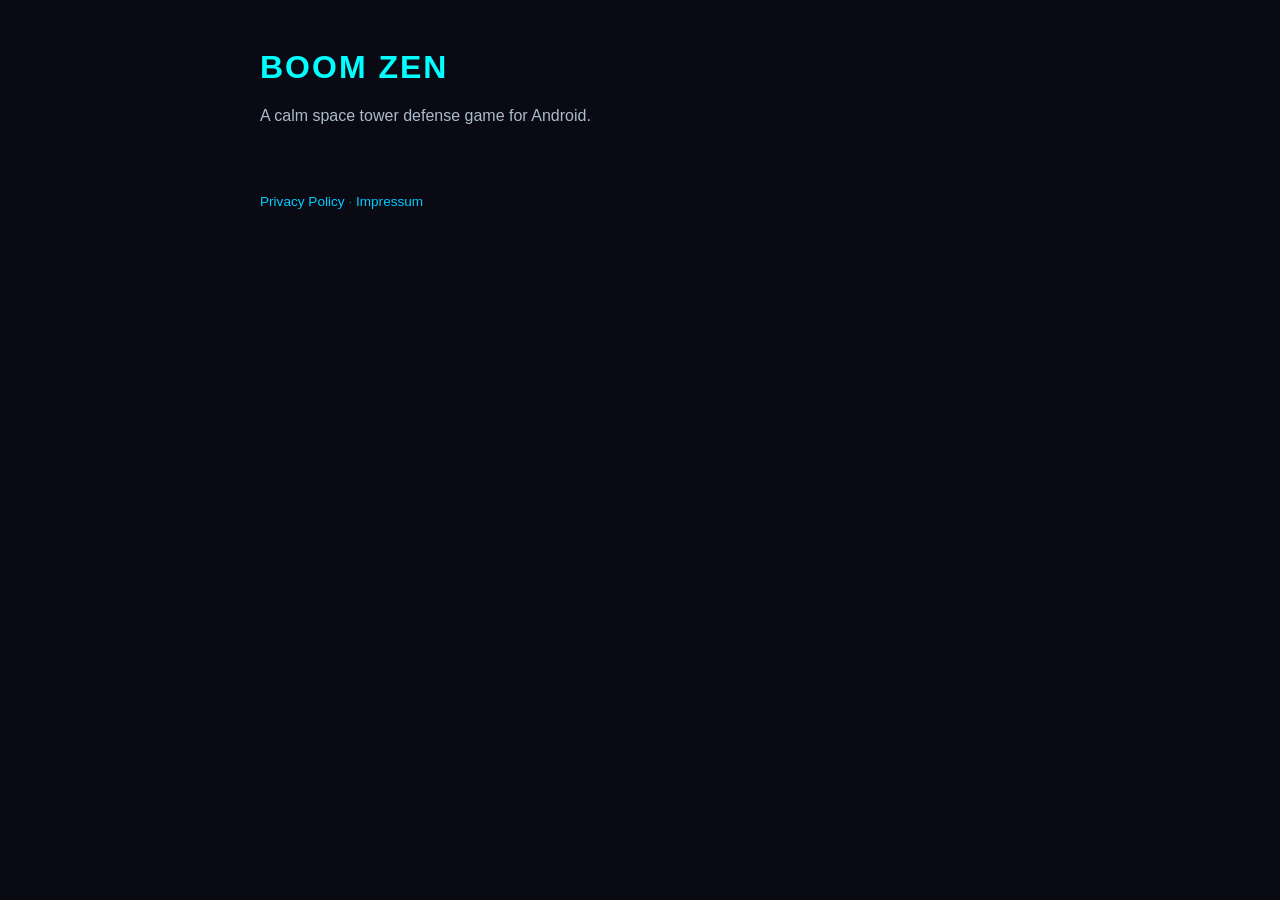
==== index.html @ 8bc2e2cd "Impressum, Startseite und README; Impressum/Datenschutz gegenseitig verlinkt Co-Authored-By: Claude " ====
<!DOCTYPE html>
<html lang="en">
<head>
  <meta charset="UTF-8">
  <meta name="viewport" content="width=device-width, initial-scale=1.0">
  <title>Boom Zen</title>
  <style>
    * { margin: 0; padding: 0; box-sizing: border-box; }
    body {
      font-family: -apple-system, BlinkMacSystemFont, 'Segoe UI', Roboto, sans-serif;
      background: #0a0a14;
      color: #ccddee;
      line-height: 1.7;
      padding: 40px 20px;
    }
    .container { max-width: 760px; margin: 0 auto; }
    h1 { font-size: 2rem; color: #00ffff; margin-bottom: 8px; letter-spacing: 2px; }
    p { margin-bottom: 12px; color: #aabbcc; }
    a { color: #00ccff; text-decoration: none; }
    a:hover { text-decoration: underline; }
    .footer { color: #446677; font-size: 0.85rem; margin-top: 60px; }
  </style>
</head>
<body>
<div class="container">

  <h1>BOOM ZEN</h1>
  <p>A calm space tower defense game for Android.</p>

  <p class="footer"><a href="privacy-policy.html">Privacy Policy</a> &middot; <a href="impressum.html">Impressum</a></p>

</div>
</body>
</html>
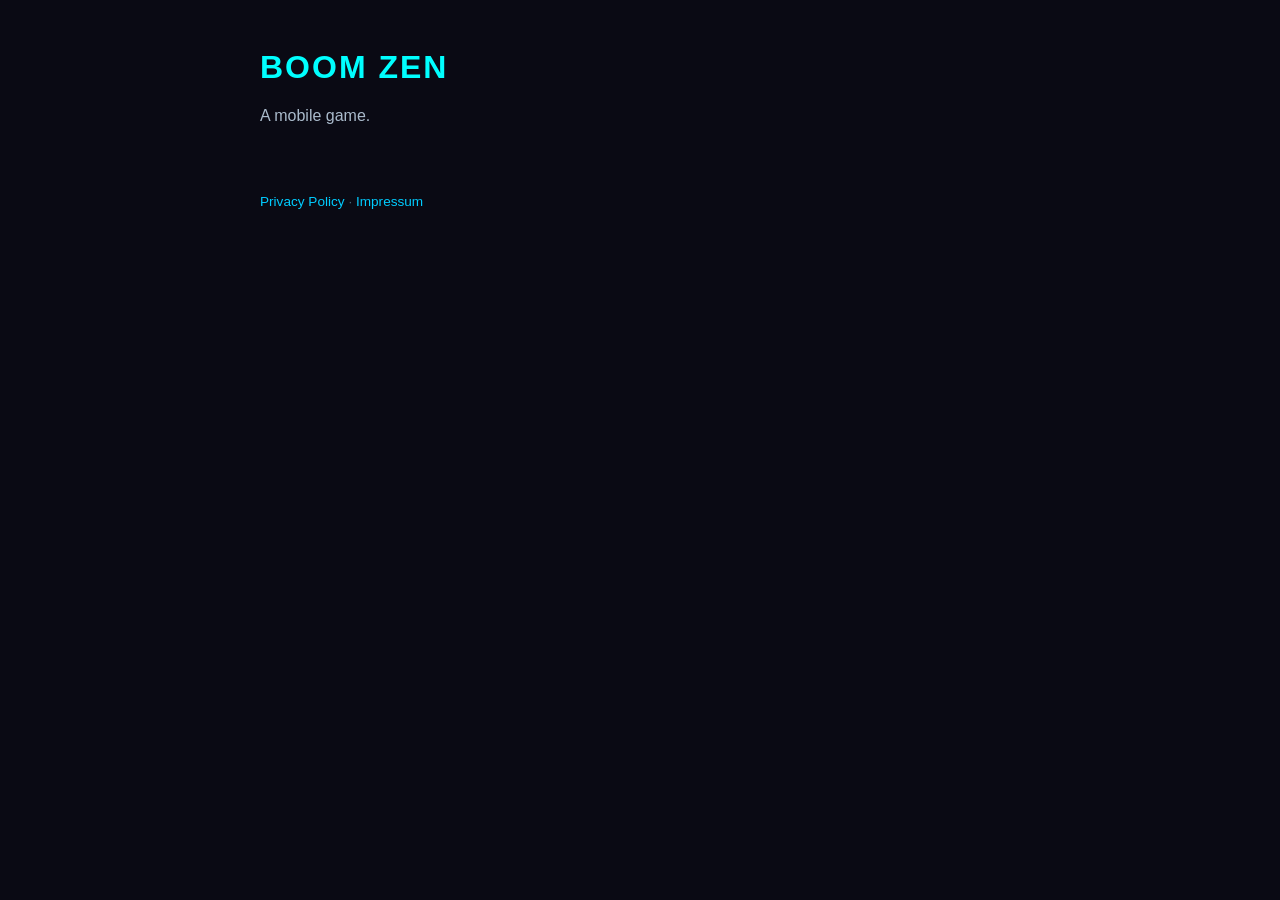
==== commit 28120e5f: "Startseite: generische Beschreibung Co-Authored-By: Claude Opus 5.5 <noreply@anthropic.com>" ====
--- a/index.html
+++ b/index.html
@@ -25,7 +25,7 @@
 <div class="container">
 
   <h1>BOOM ZEN</h1>
-  <p>A calm space tower defense game for Android.</p>
+  <p>A mobile game.</p>
 
   <p class="footer"><a href="privacy-policy.html">Privacy Policy</a> &middot; <a href="impressum.html">Impressum</a></p>
 
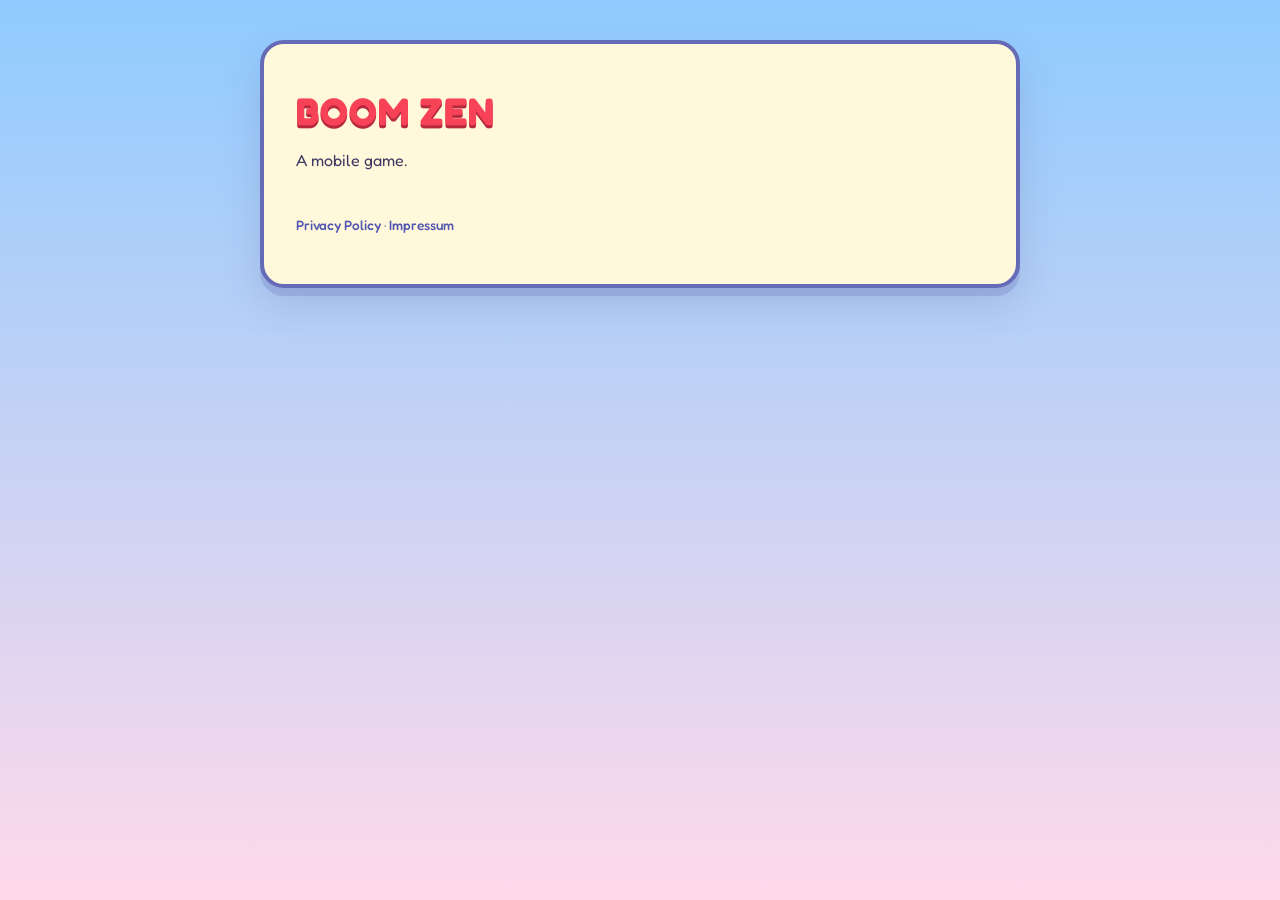
==== commit ec36c3c8: "Candy-Look: gemeinsames style.css, Fredoka selbst gehostet Co-Authored-By: Claude Opus 5.5 <noreply@" ====
--- a/index.html
+++ b/index.html
@@ -4,22 +4,7 @@
   <meta charset="UTF-8">
   <meta name="viewport" content="width=device-width, initial-scale=1.0">
   <title>Boom Zen</title>
-  <style>
-    * { margin: 0; padding: 0; box-sizing: border-box; }
-    body {
-      font-family: -apple-system, BlinkMacSystemFont, 'Segoe UI', Roboto, sans-serif;
-      background: #0a0a14;
-      color: #ccddee;
-      line-height: 1.7;
-      padding: 40px 20px;
-    }
-    .container { max-width: 760px; margin: 0 auto; }
-    h1 { font-size: 2rem; color: #00ffff; margin-bottom: 8px; letter-spacing: 2px; }
-    p { margin-bottom: 12px; color: #aabbcc; }
-    a { color: #00ccff; text-decoration: none; }
-    a:hover { text-decoration: underline; }
-    .footer { color: #446677; font-size: 0.85rem; margin-top: 60px; }
-  </style>
+  <link rel="stylesheet" href="style.css">
 </head>
 <body>
 <div class="container">
--- a/style.css
+++ b/style.css
@@ -0,0 +1,94 @@
+/* Boom Zen — candy look (colours from the game's Candy palette, style.gd).
+   Fredoka is self-hosted (fonts/, SIL OFL) so no request goes to Google Fonts. */
+
+@font-face {
+  font-family: 'Fredoka';
+  src: url('fonts/Fredoka.ttf') format('truetype');
+  font-weight: 300 700;
+  font-display: swap;
+}
+
+:root {
+  --sky-top: #8fcbff;
+  --sky-bottom: #ffd9ea;
+  --cream: #fff8db;
+  --border: #666bb8;      /* periwinkle */
+  --ink: #3d3861;         /* soft dark indigo */
+  --ink-dim: #757094;
+  --red: #f74257;         /* candy red */
+  --red-dark: #b8283c;
+  --yellow: #ffc71f;
+  --link: #5157b0;
+}
+
+* { margin: 0; padding: 0; box-sizing: border-box; }
+
+body {
+  font-family: 'Fredoka', -apple-system, BlinkMacSystemFont, 'Segoe UI', Roboto, sans-serif;
+  font-weight: 400;
+  background: linear-gradient(180deg, var(--sky-top) 0%, var(--sky-bottom) 100%) fixed;
+  background-color: var(--sky-bottom);
+  color: var(--ink);
+  line-height: 1.65;
+  padding: 40px 16px;
+  min-height: 100vh;
+}
+
+.container {
+  max-width: 760px;
+  margin: 0 auto;
+  background: var(--cream);
+  border: 4px solid var(--border);
+  border-radius: 24px;
+  padding: 36px 32px;
+  box-shadow: 0 8px 0 rgba(102, 107, 184, 0.25), 0 18px 40px rgba(61, 56, 97, 0.15);
+}
+
+h1 {
+  font-size: 2.4rem;
+  font-weight: 700;
+  color: var(--red);
+  letter-spacing: 1px;
+  text-shadow: 0 3px 0 var(--red-dark);
+  margin-bottom: 4px;
+}
+
+.subtitle {
+  color: var(--ink-dim);
+  font-size: 0.95rem;
+  margin-bottom: 32px;
+}
+
+h2 {
+  font-size: 1.15rem;
+  font-weight: 600;
+  color: var(--ink);
+  margin-top: 32px;
+  margin-bottom: 8px;
+  border-left: 5px solid var(--yellow);
+  padding-left: 12px;
+}
+
+p { margin-bottom: 12px; color: var(--ink); }
+strong { font-weight: 600; }
+
+a { color: var(--link); font-weight: 500; text-decoration: none; }
+a:hover { text-decoration: underline; }
+
+.divider {
+  border: none;
+  border-top: 2px dashed rgba(102, 107, 184, 0.35);
+  margin: 36px 0;
+}
+
+.footer {
+  color: var(--ink-dim);
+  font-size: 0.85rem;
+  margin-top: 40px;
+}
+
+@media (max-width: 480px) {
+  body { padding: 20px 12px; }
+  .container { padding: 24px 18px; border-radius: 18px; }
+  h1 { font-size: 2rem; }
+}
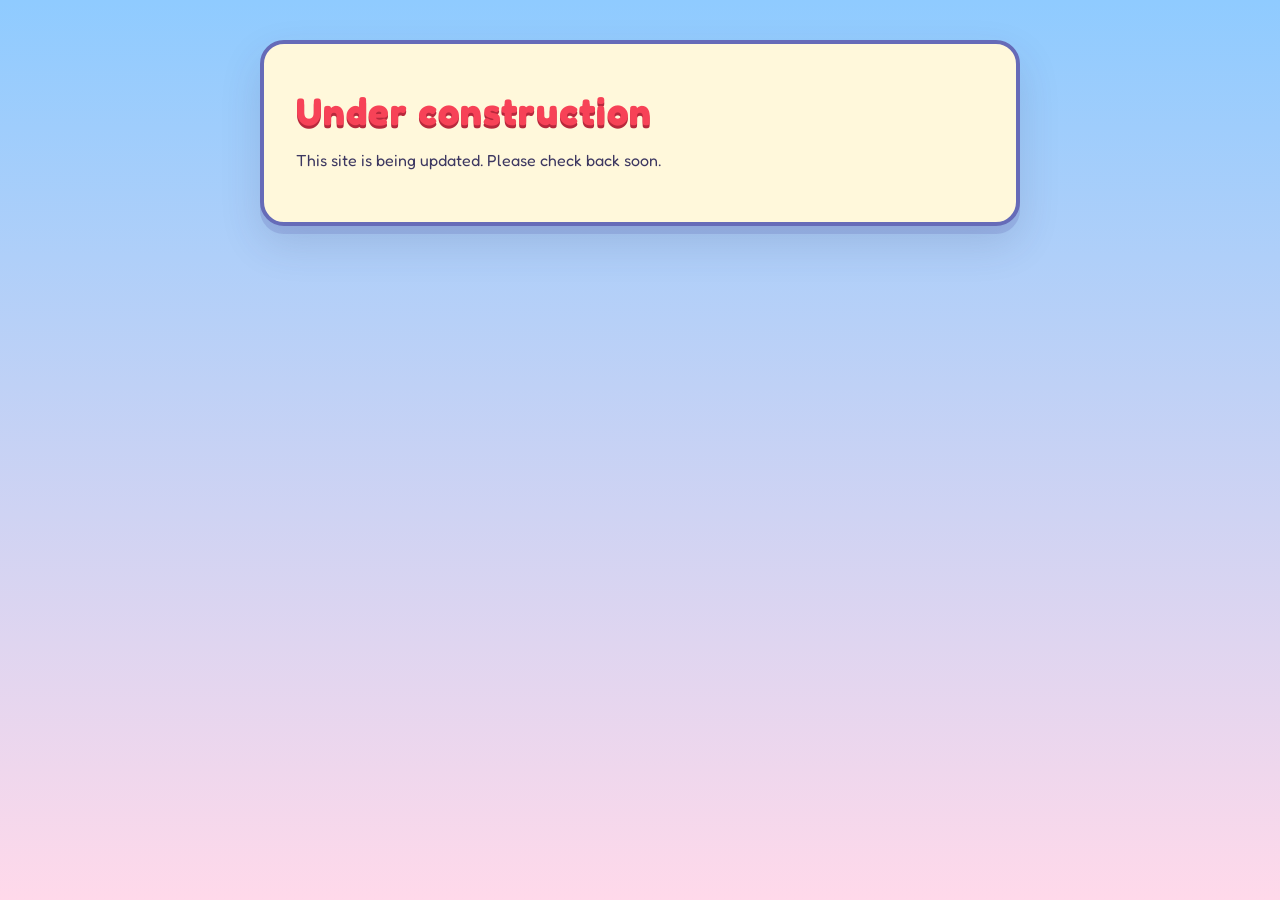
==== commit 24aa6704: "chore: start page under construction, Impressum no longer linked Co-Authored-By: Claude Opus 5.5 <no" ====
--- a/index.html
+++ b/index.html
@@ -3,16 +3,15 @@
 <head>
   <meta charset="UTF-8">
   <meta name="viewport" content="width=device-width, initial-scale=1.0">
-  <title>Boom Zen</title>
+  <meta name="robots" content="noindex, nofollow, noarchive">
+  <title>Under construction</title>
   <link rel="stylesheet" href="style.css">
 </head>
 <body>
 <div class="container">
 
-  <h1>BOOM ZEN</h1>
-  <p>A mobile game.</p>
-
-  <p class="footer"><a href="privacy-policy.html">Privacy Policy</a> &middot; <a href="impressum.html">Impressum</a></p>
+  <h1>Under construction</h1>
+  <p>This site is being updated. Please check back soon.</p>
 
 </div>
 </body>
